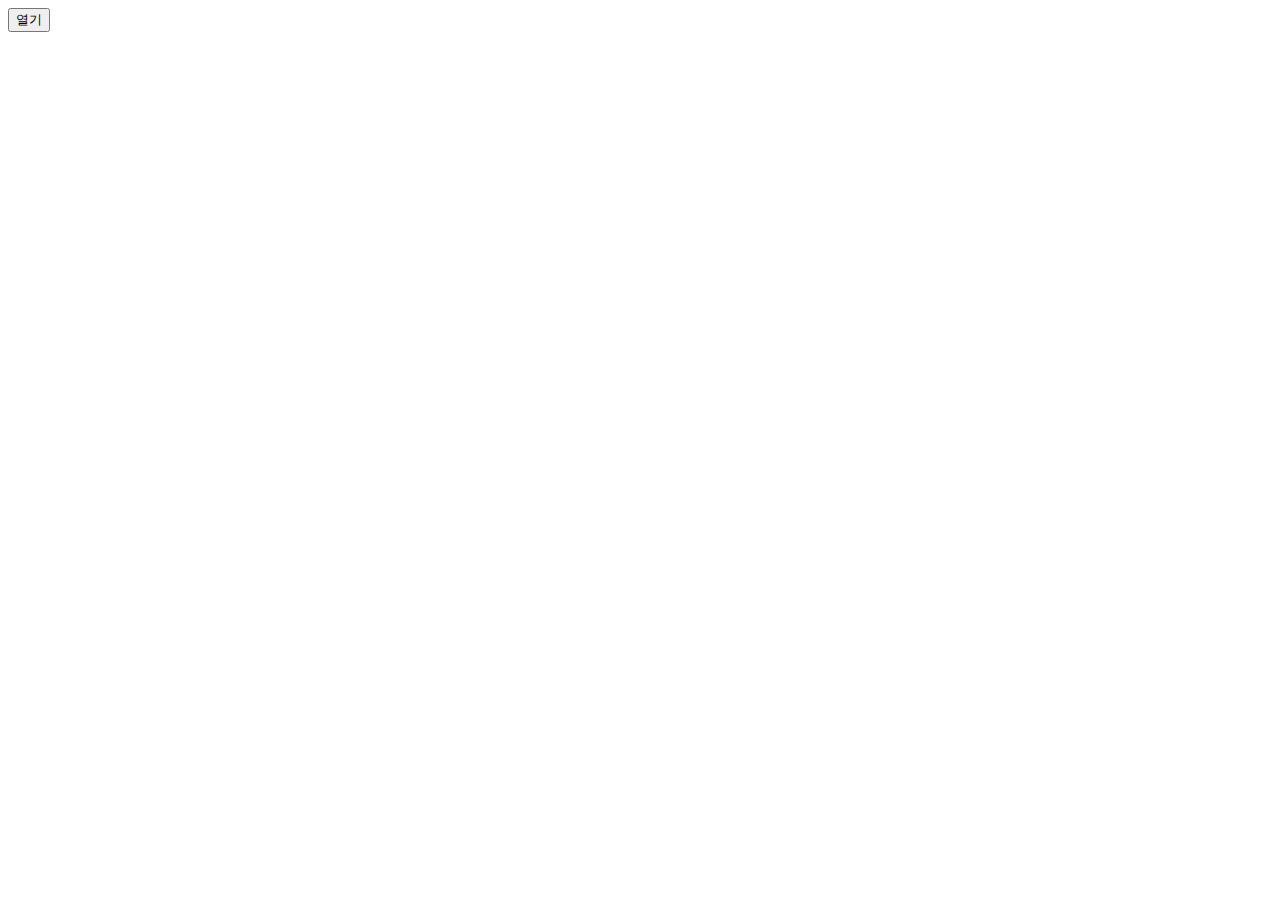
==== index.html @ 27e9469f "Add files via upload" ====
<!DOCTYPE html>
<html>
<head>
    <meta charset='UTF-8'>
    <title>Document</title>
    <link rel='stylesheet' href='main.css'>
</head>
<body>


    <div class='alert-box' id='alert'>알림창

        <button onclick = "white_word()">흰색 글자</button>
        <button onclick = "red_word()">빨간 글자</button>
        <button onclick = "blue_word()">파란 글자</button>
        <button onclick = "black_back()">검은 바탕</button>
        <button onclick = "orange_back()">주황 바탕</button>
        <button onclick = "document.getElementById('alert').style.display = 'none';">닫기</button>
    </div>

    <button onclick = "document.getElementById('alert').style.display = 'block';">열기</button>
    
    <script>
        function white_word(){
            document.getElementById('alert').style.color = 'white';
        }
        function red_word(){
            document.getElementById('alert').style.color = 'red';
        }
        function blue_word(){
            document.getElementById('alert').style.color = 'blue';
        }
        function black_back(){
            document.getElementById('alert').style.backgroundColor = 'black';
        }
        function orange_back(){
            document.getElementById('alert').style.backgroundColor = 'orange';
        }


    </script>
</body>
</html>
---- main.css ----
.alert-box {
    background: #aba8f4;
    color: #4646b4;
    padding: 20px;
    border-radius: 5px;
    display: none;
}
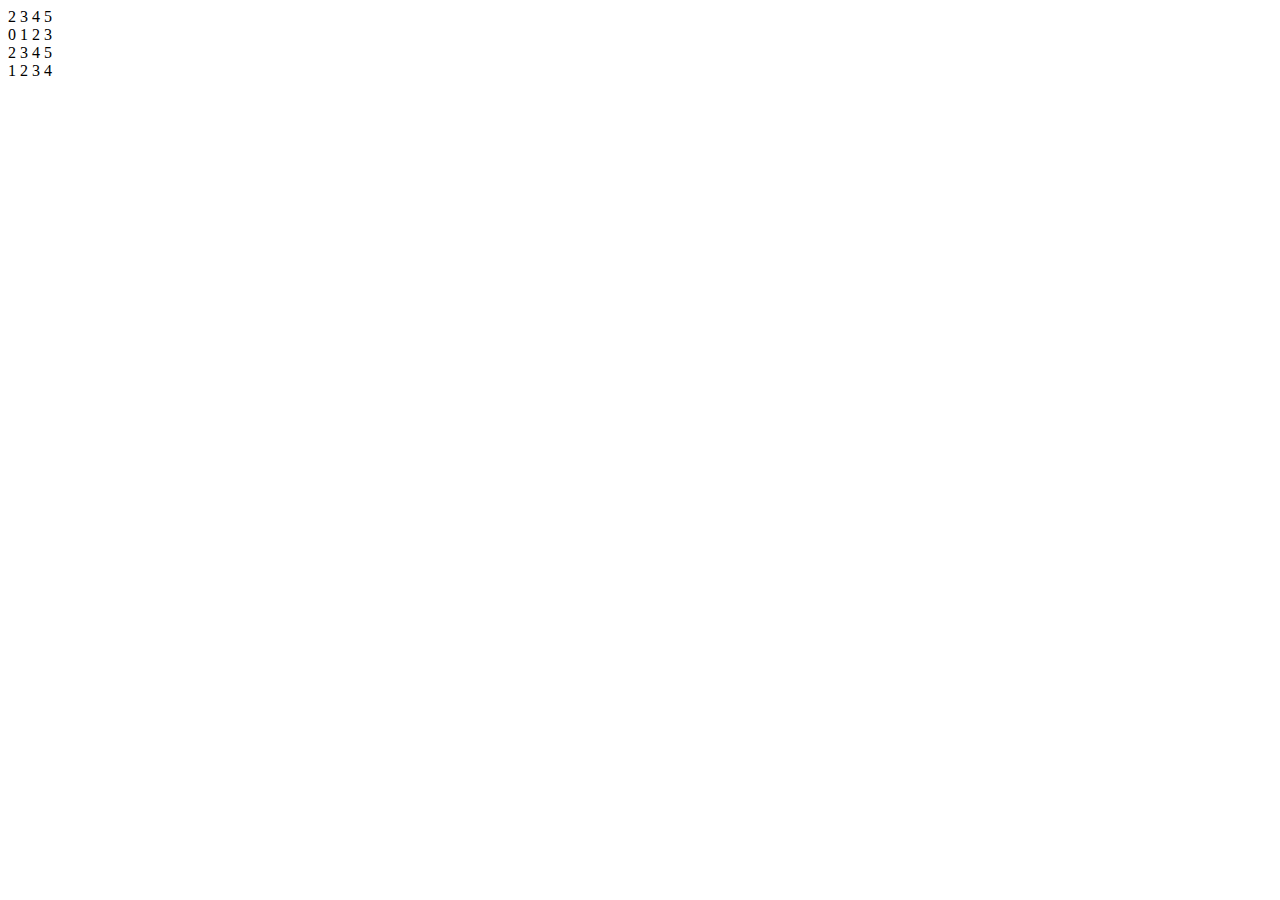
==== commit 6d42113f: "Update index.html" ====
--- a/index.html
+++ b/index.html
@@ -1,43 +1,36 @@
-<!DOCTYPE html>
+<!doctype HTML>
 <html>
-<head>
-    <meta charset='UTF-8'>
-    <title>Document</title>
-    <link rel='stylesheet' href='main.css'>
-</head>
-<body>
-
-
-    <div class='alert-box' id='alert'>알림창
-
-        <button onclick = "white_word()">흰색 글자</button>
-        <button onclick = "red_word()">빨간 글자</button>
-        <button onclick = "blue_word()">파란 글자</button>
-        <button onclick = "black_back()">검은 바탕</button>
-        <button onclick = "orange_back()">주황 바탕</button>
-        <button onclick = "document.getElementById('alert').style.display = 'none';">닫기</button>
-    </div>
-
-    <button onclick = "document.getElementById('alert').style.display = 'block';">열기</button>
-    
-    <script>
-        function white_word(){
-            document.getElementById('alert').style.color = 'white';
-        }
-        function red_word(){
-            document.getElementById('alert').style.color = 'red';
-        }
-        function blue_word(){
-            document.getElementById('alert').style.color = 'blue';
-        }
-        function black_back(){
-            document.getElementById('alert').style.backgroundColor = 'black';
-        }
-        function orange_back(){
-            document.getElementById('alert').style.backgroundColor = 'orange';
-        }
-
-
-    </script>
-</body>
-</html>+    <head>
+        <meta charset="utf-8">
+        <title>2022 | Happy New Year</title>
+        <link rel="stylesheet" href="style.css">
+    </head>
+    <body>
+        <div class='container'>
+            <div class='text' style='--j:0;'>
+                <span style='--i:0'>2</span>
+                <span style='--i:1'>3</span>
+                <span style='--i:2'>4</span>
+                <span style='--i:3'>5</span>
+            </div>
+            <div class='text' style='--j:1;'>
+                <span style='--i:0'>0</span>
+                <span style='--i:1'>1</span>
+                <span style='--i:2'>2</span>
+                <span style='--i:3'>3</span>
+            </div>
+            <div class='text' style='--j:2;'>
+                <span style='--i:0'>2</span>
+                <span style='--i:1'>3</span>
+                <span style='--i:2'>4</span>
+                <span style='--i:3'>5</span>
+            </div>
+            <div class='text' style='--j:3;'>
+                <span style='--i:0'>1</span>
+                <span style='--i:1'>2</span>
+                <span style='--i:2'>3</span>
+                <span style='--i:3'>4</span>
+            </div>
+        </div>
+    </body>
+</html>
